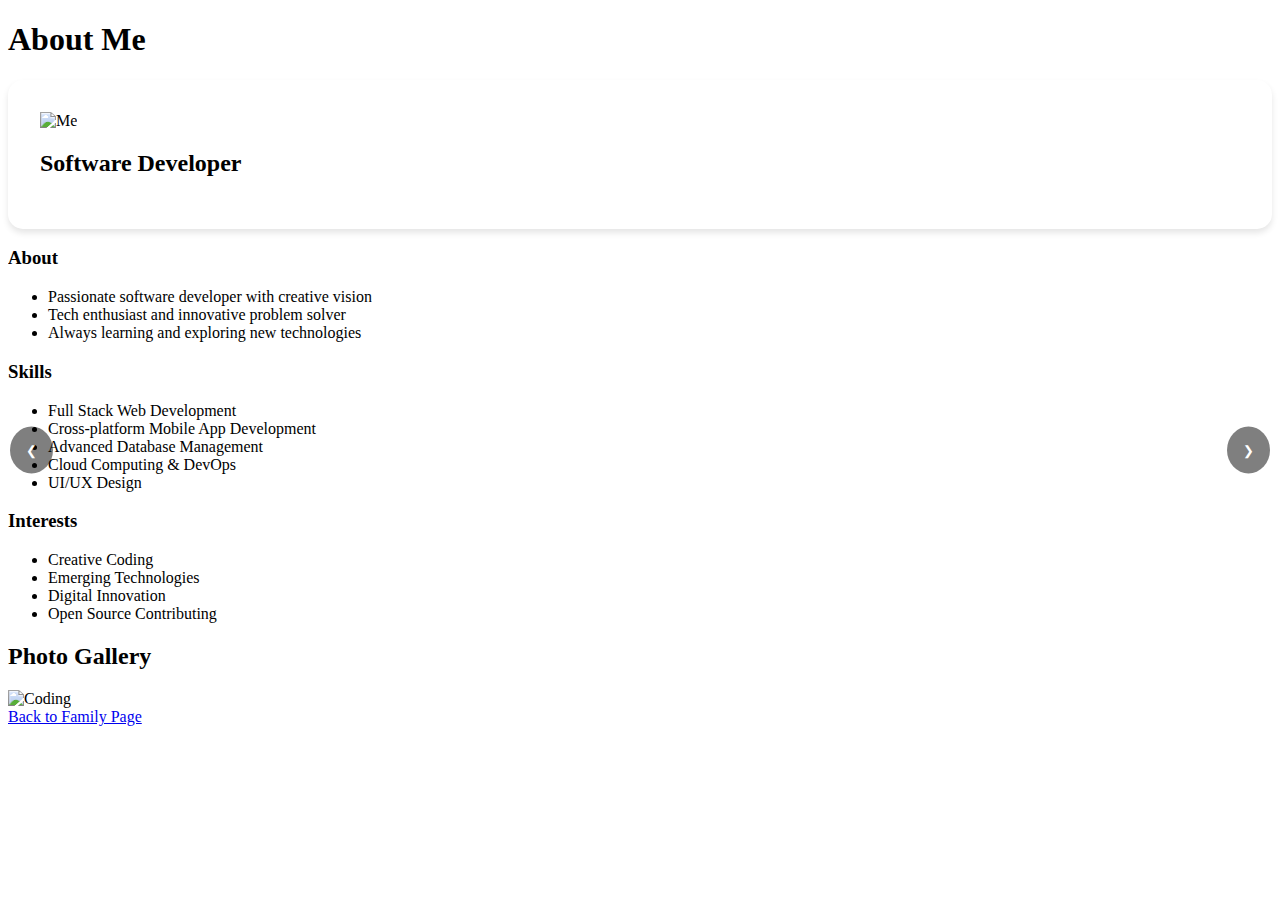
==== me.html @ 68b23564 "Update me.html" ====
<!DOCTYPE html>
<html lang="en">
<head>
    <meta charset="UTF-8">
    <meta name="viewport" content="width=device-width, initial-scale=1.0">
    <title>About Me</title>
    <link rel="stylesheet" href="styles.css">
    <link rel="stylesheet" href="me.css">
</head>
<body>
    <header class="page-header">
        <h1 class="title-text">About Me</h1>
    </header>

    <main class="me-content">
        <section class="profile">
            <div class="profile-card">
                <img src="its me.jpg" alt="Me" class="profile-img animated-img">
                <h2 class="role-title">Software Developer</h2>
            </div>
            <div class="details">
                <div class="info-section">
                    <h3 class="section-title">About</h3>
                    <ul class="info-list">
                        <li>Passionate software developer with creative vision</li>
                        <li>Tech enthusiast and innovative problem solver</li>
                        <li>Always learning and exploring new technologies</li>
                    </ul>
                </div>

                <div class="info-section">
                    <h3 class="section-title">Skills</h3>
                    <ul class="skills-list">
                        <li>Full Stack Web Development</li>
                        <li>Cross-platform Mobile App Development</li>
                        <li>Advanced Database Management</li>
                        <li>Cloud Computing & DevOps</li>
                        <li>UI/UX Design</li>
                    </ul>
                </div>

                <div class="info-section">
                    <h3 class="section-title">Interests</h3>
                    <ul class="interests-list">
                        <li>Creative Coding</li>
                        <li>Emerging Technologies</li>
                        <li>Digital Innovation</li>
                        <li>Open Source Contributing</li>
                    </ul>
                </div>
            </div>
        </section>

        <section class="gallery">
            <h2 class="gallery-title">Photo Gallery</h2>
            <div class="photo-grid">
                <button class="nav-btn prev" onclick="plusSlides(-1)">❮</button>
                <div class="slide fade-in">
                    <img src="cafe.jpg" alt="Coding" class="gallery-img">
                    <div class="slide-caption"></div>
                </div>
                <div class="slide fade-in">
                    <img src="formal.jpg" alt="Team Work" class="gallery-img">
                    <div class="slide-caption"></div>
                </div>
                <div class="slide fade-in">
                    <img src="casual.jpg" alt="Hobbies" class="gallery-img">
                    <div class="slide-caption"></div>
                </div>
                <button class="nav-btn next" onclick="plusSlides(1)">❯</button>
            </div>
            <div class="dots"></div>
            <script>
                let slideIndex = 1;
                showSlides(slideIndex);
                
                function plusSlides(n) {
                    showSlides(slideIndex += n);
                }
                
                function currentSlide(n) {
                    showSlides(slideIndex = n);
                }
                
                function showSlides(n) {
                    let slides = document.getElementsByClassName("slide");
                    let dots = document.getElementsByClassName("dot");
                    
                    if (n > slides.length) {slideIndex = 1}
                    if (n < 1) {slideIndex = slides.length}
                    
                    for (let i = 0; i < slides.length; i++) {
                        slides[i].style.display = "none";
                    }
                    for (let i = 0; i < dots.length; i++) {
                        dots[i].className = dots[i].className.replace(" active", "");
                    }
                    
                    slides[slideIndex-1].style.display = "block";
                    dots[slideIndex-1].className += " active";
                }
                
                // Add navigation dots
                const dotsContainer = document.querySelector('.dots');
                const slides = document.getElementsByClassName("slide");
                for (let i = 0; i < slides.length; i++) {
                    const dot = document.createElement('span');
                    dot.className = 'dot';
                    dot.onclick = function() { currentSlide(i + 1); };
                    dotsContainer.appendChild(dot);
                }

                // Add auto-slide functionality
                setInterval(() => {
                    plusSlides(1);
                }, 5000);

                // Add click handlers for images
                const galleryImages = document.querySelectorAll('.gallery-img');
                galleryImages.forEach((img, index) => {
                    img.style.cursor = 'pointer';
                    img.onclick = function() { currentSlide(index + 1); };
                });
            </script>
        </section>
    </main>

    <footer class="page-footer">
        <a href="/index.html" class="back-button">Back to Family Page</a>
    </footer>
    <style>
        .container {
            max-width: 1000px;
            margin: 0 auto;
            padding: 2rem;
            display: grid;
            grid-template-columns: 1fr 1fr;
            gap: 3rem;
        }

        .profile-card {
            background: white;
            border-radius: 15px;
            padding: 2rem;
            box-shadow: 0 4px 6px rgba(0, 0, 0, 0.1);
        }

        .info-block {
            margin-bottom: 2rem;
        }

        .gallery-container {
            position: relative;
            border-radius: 15px;
            overflow: hidden;
            box-shadow: 0 4px 6px rgba(0, 0, 0, 0.1);
        }

        .nav-btn {
            position: absolute;
            top: 50%;
            transform: translateY(-50%);
            background: rgba(0, 0, 0, 0.5);
            color: white;
            padding: 1rem;
            border: none;
            cursor: pointer;
            border-radius: 50%;
            transition: all 0.3s ease;
            z-index: 1;
        }

        .prev { left: 10px; }
        .next { right: 10px; }

        .nav-btn:hover {
            background: rgba(0, 0, 0, 0.8);
        }

        @media (max-width: 768px) {
            .container {
                grid-template-columns: 1fr;
            }
        }
    </style>

    <script src="scripts.js"></script>
</body>
</html>
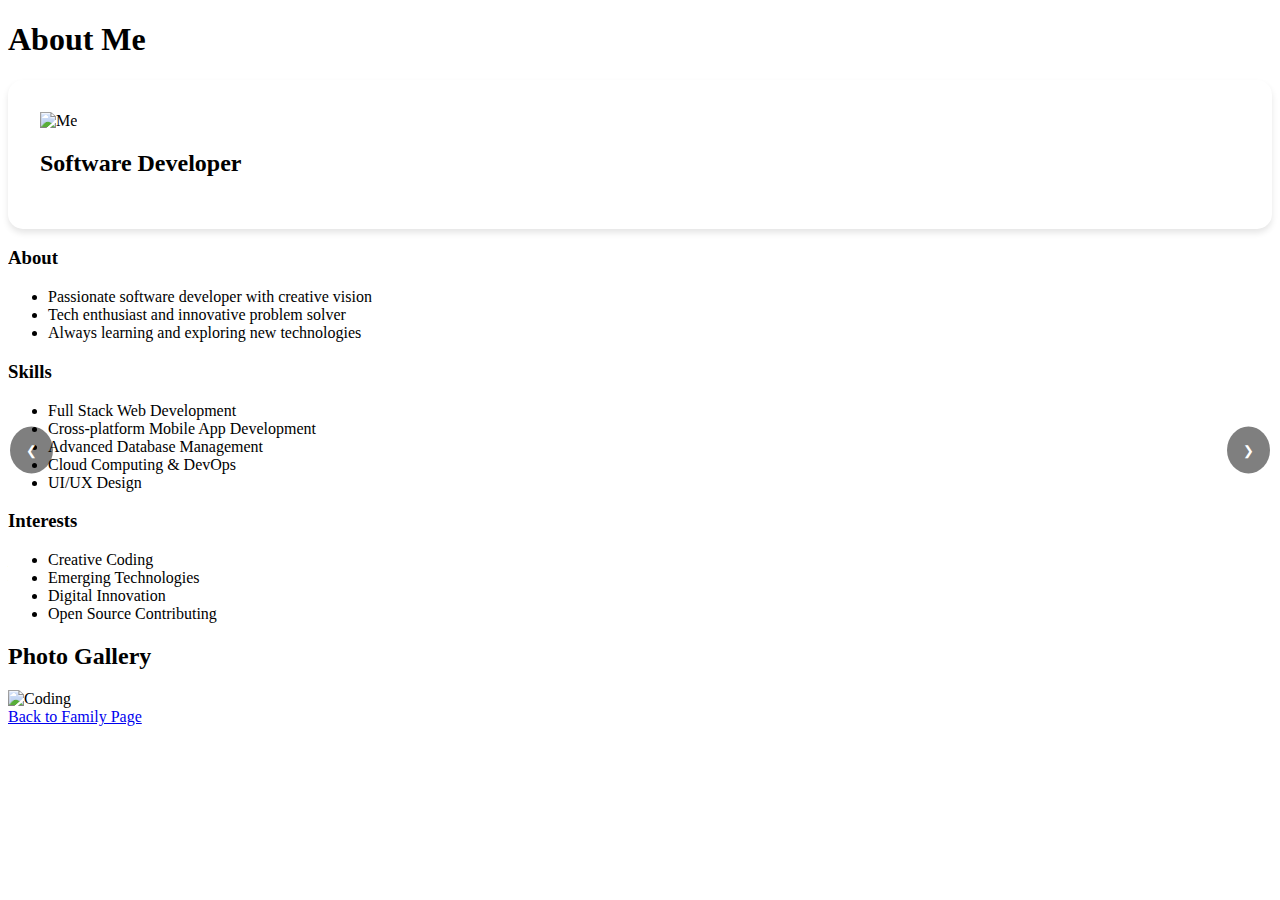
==== commit 8c4a2ae2: "Update me.html" ====
--- a/me.html
+++ b/me.html
@@ -126,7 +126,7 @@
     </main>
 
     <footer class="page-footer">
-        <a href="/index.html" class="back-button">Back to Family Page</a>
+        <a href="index.html" class="back-button">Back to Family Page</a>
     </footer>
     <style>
         .container {
